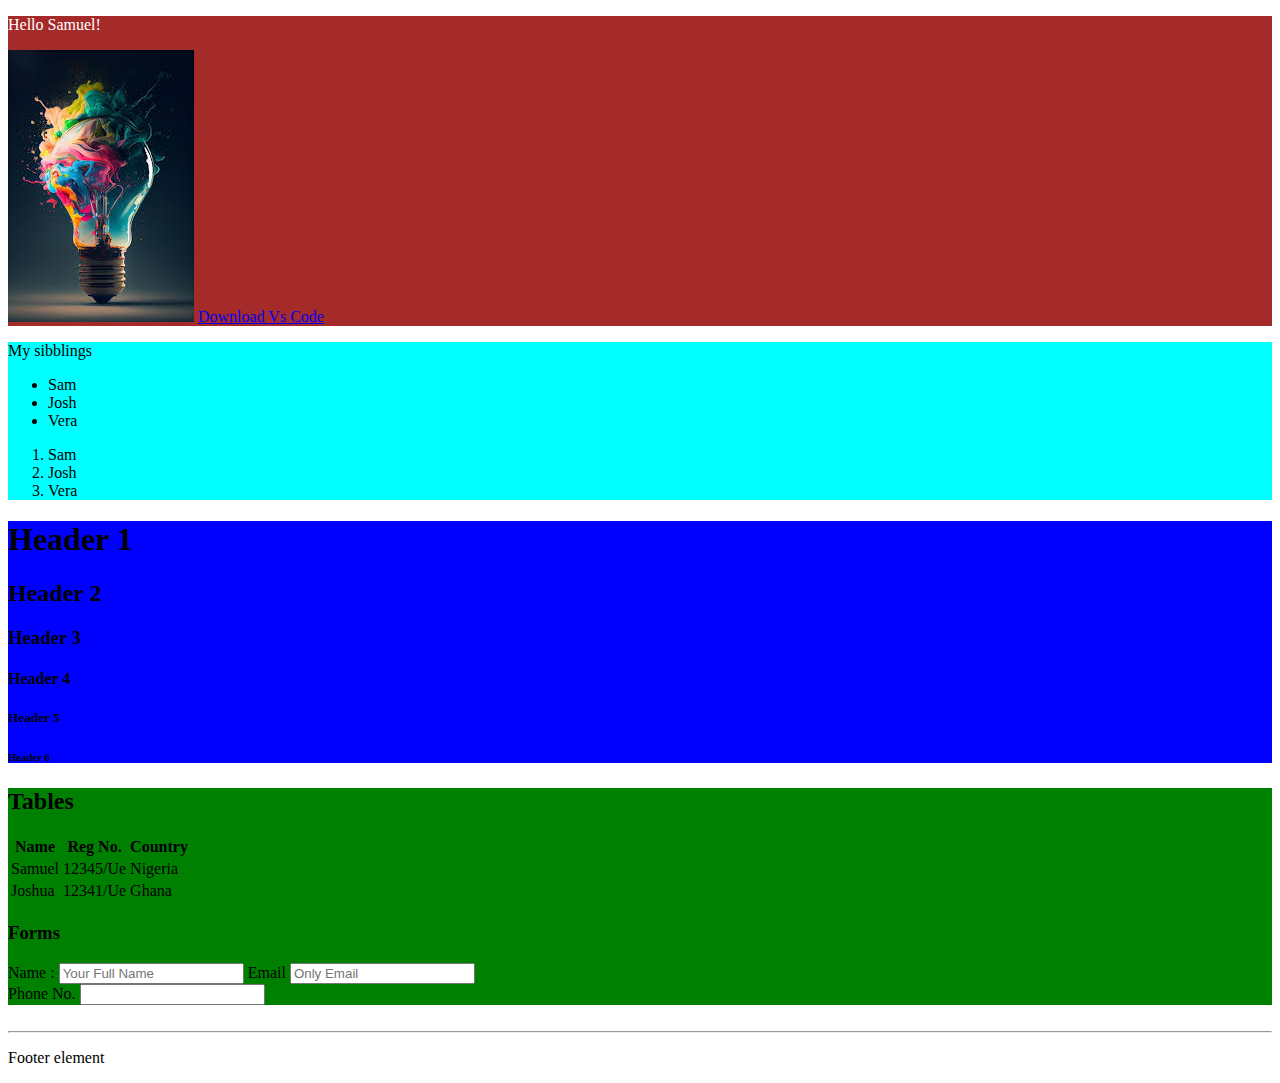
==== index.html @ cee15a2d "first commit" ====
<!DOCTYPE html>
<html lang="en">
<head>
    <title>Our Html lesson</title>
    <link rel="stylesheet" href="assets/css/style.css"/>
</head>
<body>
    <style>
        .sibblings-list{
            background-color :aqua;
            font-size: 16px;

        }

        #headers{
            background-color: blue;
        }
    </style>

    <header>

    </header>

    <aside>

    </aside>

    

    <div class="maincontent">
        <section style="background-color:brown;color:white;">
            <p> Hello Samuel! </p>
  
            <img src="assets/images/bulb.jpg"> </img>
          
            <a href="https://code.visualstudio.com/">Download Vs Code</a>
    
        </section>

       
        <section >
            <div class="sibblings-list">
                <p>My sibblings</p>
                <ul>
                    <li>Sam</li>
                    <li>Josh</li>
                    <li>Vera</li>
                </ul>
    
                <ol>
                    <li>Sam</li>
                    <li>Josh</li>
                    <li>Vera</li>  
                </ol>
            </div>
        </section>

    </div>

    <div id="headers">
        <h1>Header 1</h1>
        <h2>Header 2</h2>
        <h3>Header 3</h3>
        <h4>Header 4</h1>
        <h5>Header 5</h5>
        <h6>Header 6</h6>
    </div>
    
    <section id="table-form">
    <div>
        <h2>Tables</h2>
        <table>
            <tr>
                <th>Name</th>
                <th>Reg No.</th>
                <th>Country</th>
            </tr>
            <tr>
                <td>Samuel</td>
                <td>12345/Ue</td>
                <td>Nigeria</td>
            </tr>

            <tr>
                <td>Joshua</td>
                <td>12341/Ue</td>
                <td>Ghana</td>
            </tr>
        </table>
    </div>

    <div>
        <h3>Forms</h3>

        <form method="post">
            <label>Name :</label>
            <input type="text" placeholder="Your Full Name"/>
            <label>Email</label>
            <input type="email" placeholder="Only Email"/><br/>
            <label>Phone No.</label>
            <input type="number" />
        </form>

    </div>
</section>

    <footer> <br>
        <hr/>
        <p>Footer element</p>
    </footer>
</body>
</html>
---- assets/css/style.css ----
#table-form{
    background-color: green;
}
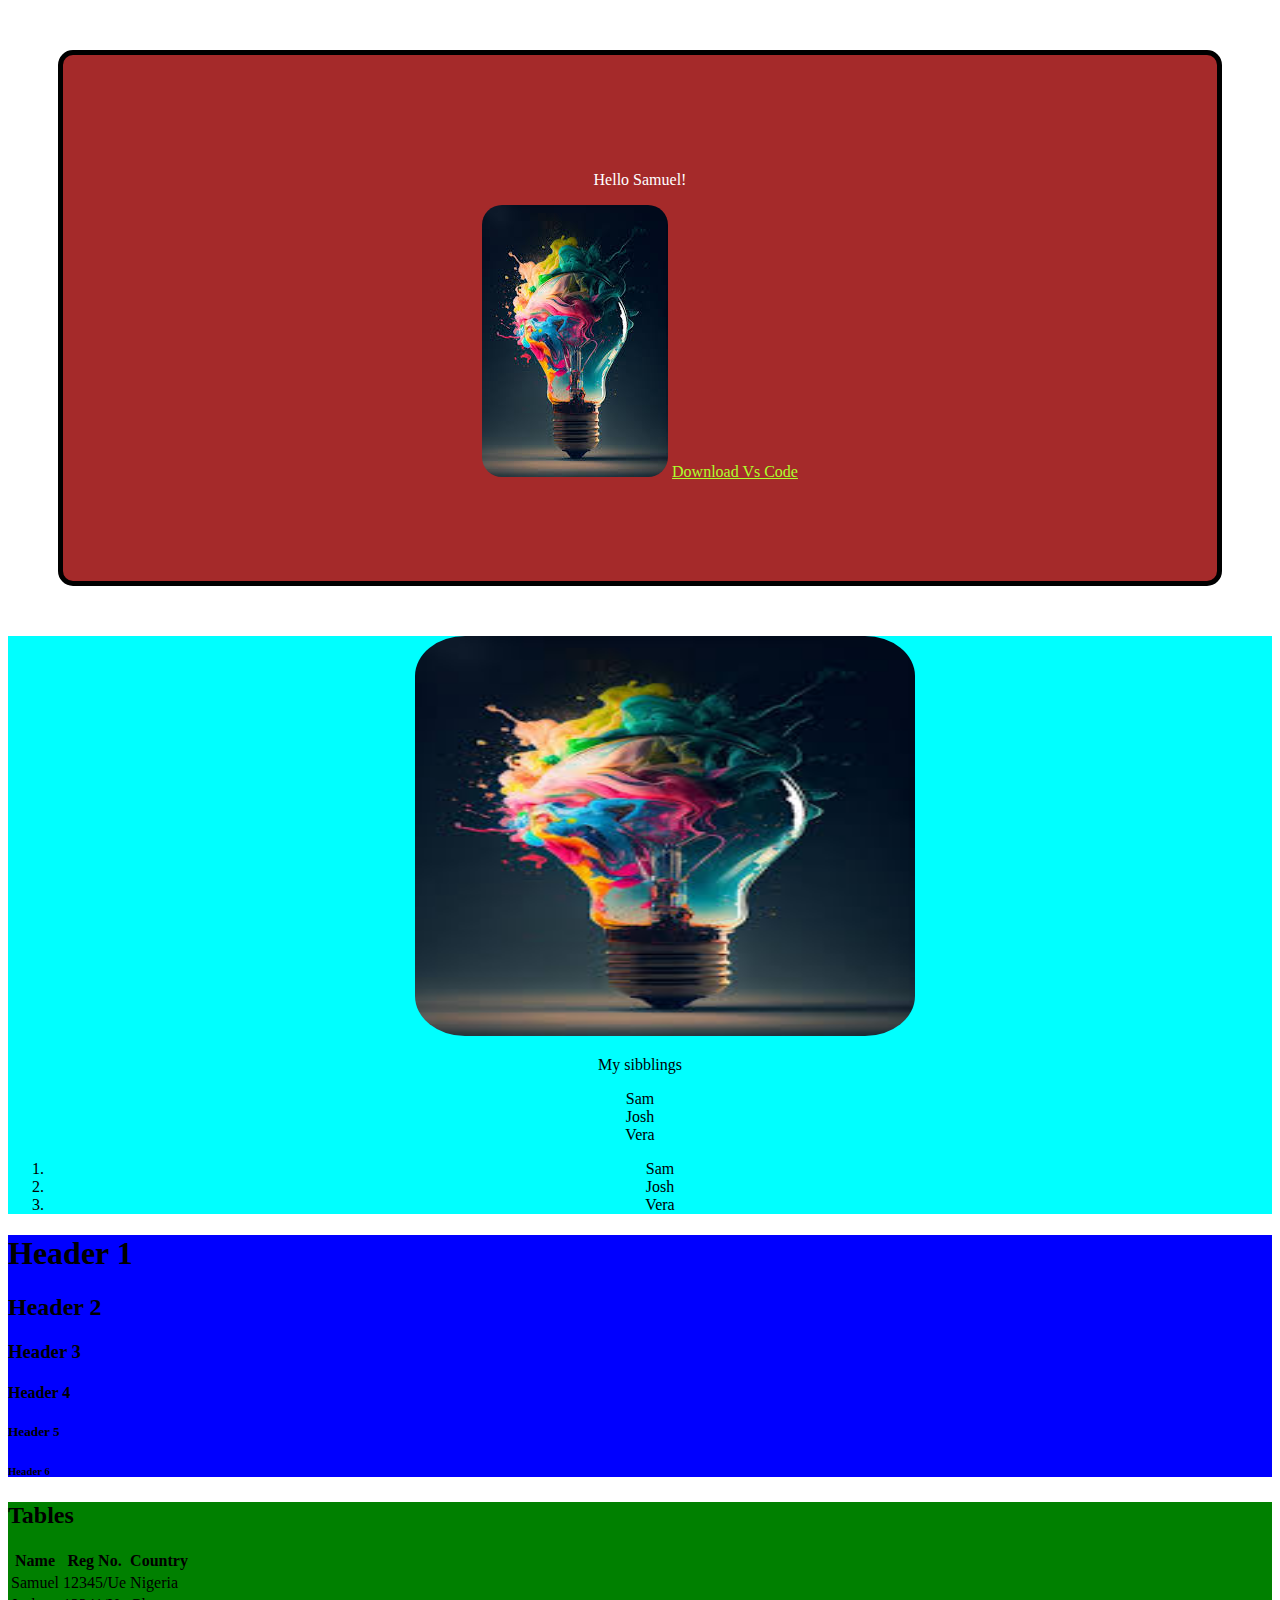
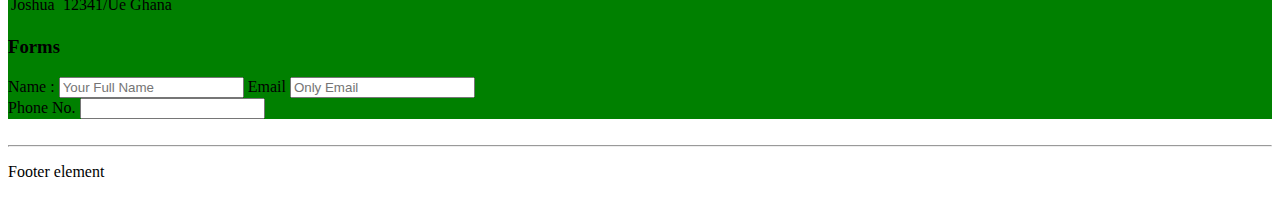
==== commit 56c9d691: "third section" ====
--- a/index.html
+++ b/index.html
@@ -28,7 +28,7 @@
     
 
     <div class="maincontent">
-        <section style="background-color:brown;color:white;">
+        <section style="background-color:brown;color:white;" class="top-modal">
             <p> Hello Samuel! </p>
   
             <img src="assets/images/bulb.jpg"> </img>
@@ -40,6 +40,8 @@
        
         <section >
             <div class="sibblings-list">
+                <img src="assets/images/bulb.jpg"> </img>
+
                 <p>My sibblings</p>
                 <ul>
                     <li>Sam</li>
--- a/assets/css/style.css
+++ b/assets/css/style.css
@@ -1,4 +1,40 @@
 
 #table-form{
     background-color: green;
-}+}
+
+.top-modal{
+    text-align: center;
+    border: 5px solid black;
+    border-radius: 15px;
+    padding: 100px;
+    margin: 50px;
+
+}
+
+.top-modal img{
+    border-radius: 20px;
+}
+
+.top-modal a{
+    color:greenyellow;
+}
+
+
+.sibblings-list{
+ text-align: center;
+}
+.sibblings-list img{
+    border-radius: 10%;
+    text-align: center;
+    width: 500px;
+    height: 400px;
+    margin-left: 50px;
+}
+.sibblings-list ul{
+    display: block;
+    padding: 0px;
+    margin: 0px;
+
+}
+
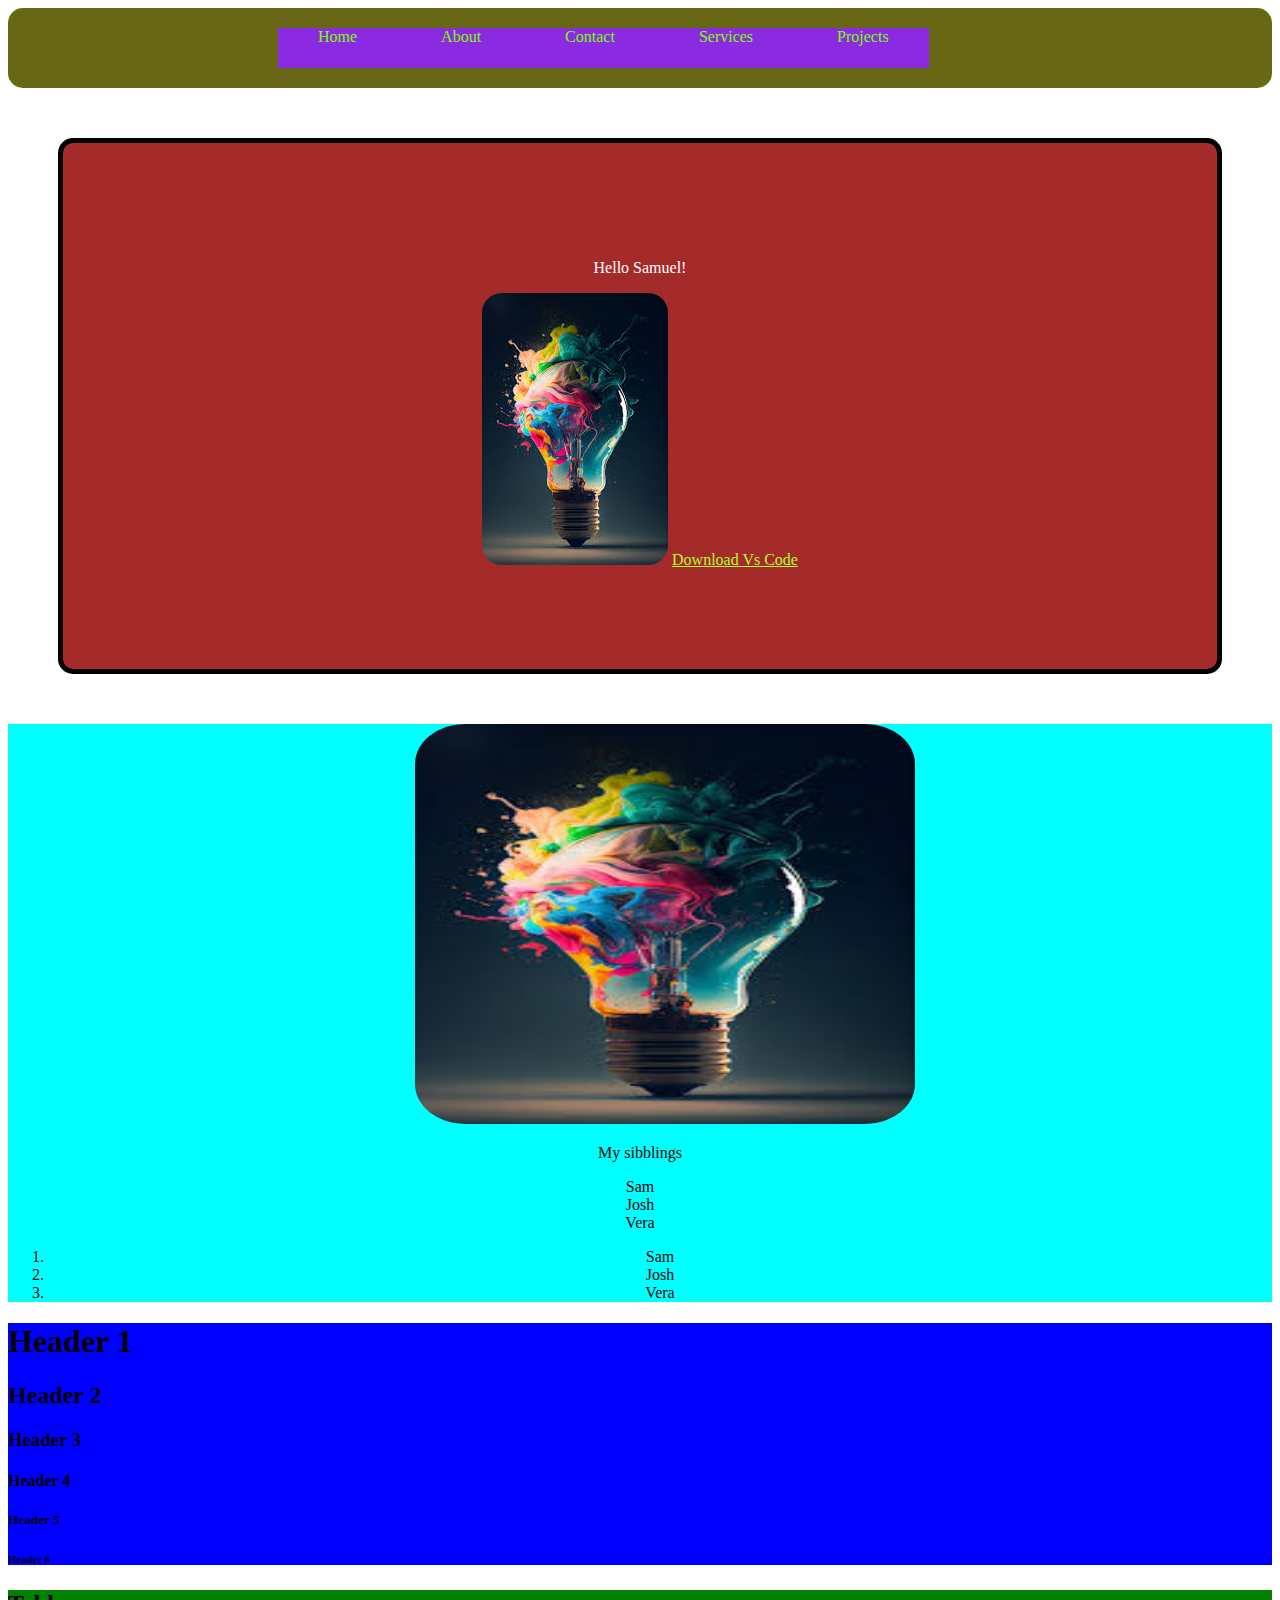
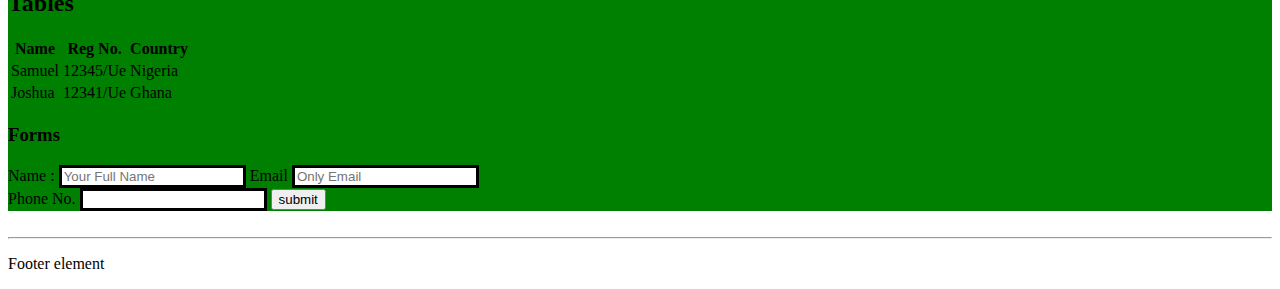
==== commit 79eee17e: "third section 5" ====
--- a/index.html
+++ b/index.html
@@ -15,10 +15,46 @@
         #headers{
             background-color: blue;
         }
+        .header{
+            background-color: rgba(92, 92, 4, 0.933);
+            border-radius: 15px;
+            padding: 20px;
+        }
+        .nav{
+            display: flex;
+            text-align: center;
+            align-items: center;
+
+        }
+        .links{
+            height: 40px;
+            text-align: center;
+            align-items: baseline;
+            margin-left: 250px;
+            background-color: blueviolet;
+
+        }
+        .links a{
+            padding: 20px;
+            margin: 20px;
+            color: chartreuse;
+            text-decoration: none;
+            margin-top: 30px;
+
+
+        }
     </style>
 
-    <header>
-
+    <header class="header">
+        <nav class="nav">
+            <div class="links">
+             <a href="/">Home</a>
+             <a href="/">About</a>
+             <a href="/">Contact</a>
+             <a href="/">Services</a>
+             <a href="/">Projects</a>
+            </div>
+         </nav>
     </header>
 
     <aside>
@@ -94,13 +130,14 @@
     <div>
         <h3>Forms</h3>
 
-        <form method="post">
+        <form method="post" action="flexb.html">
             <label>Name :</label>
             <input type="text" placeholder="Your Full Name"/>
             <label>Email</label>
             <input type="email" placeholder="Only Email"/><br/>
             <label>Phone No.</label>
             <input type="number" />
+            <button type="submit">submit</button>
         </form>
 
     </div>
--- a/assets/css/style.css
+++ b/assets/css/style.css
@@ -38,3 +38,7 @@
 
 }
 
+
+input{
+    border:3px solid black;
+}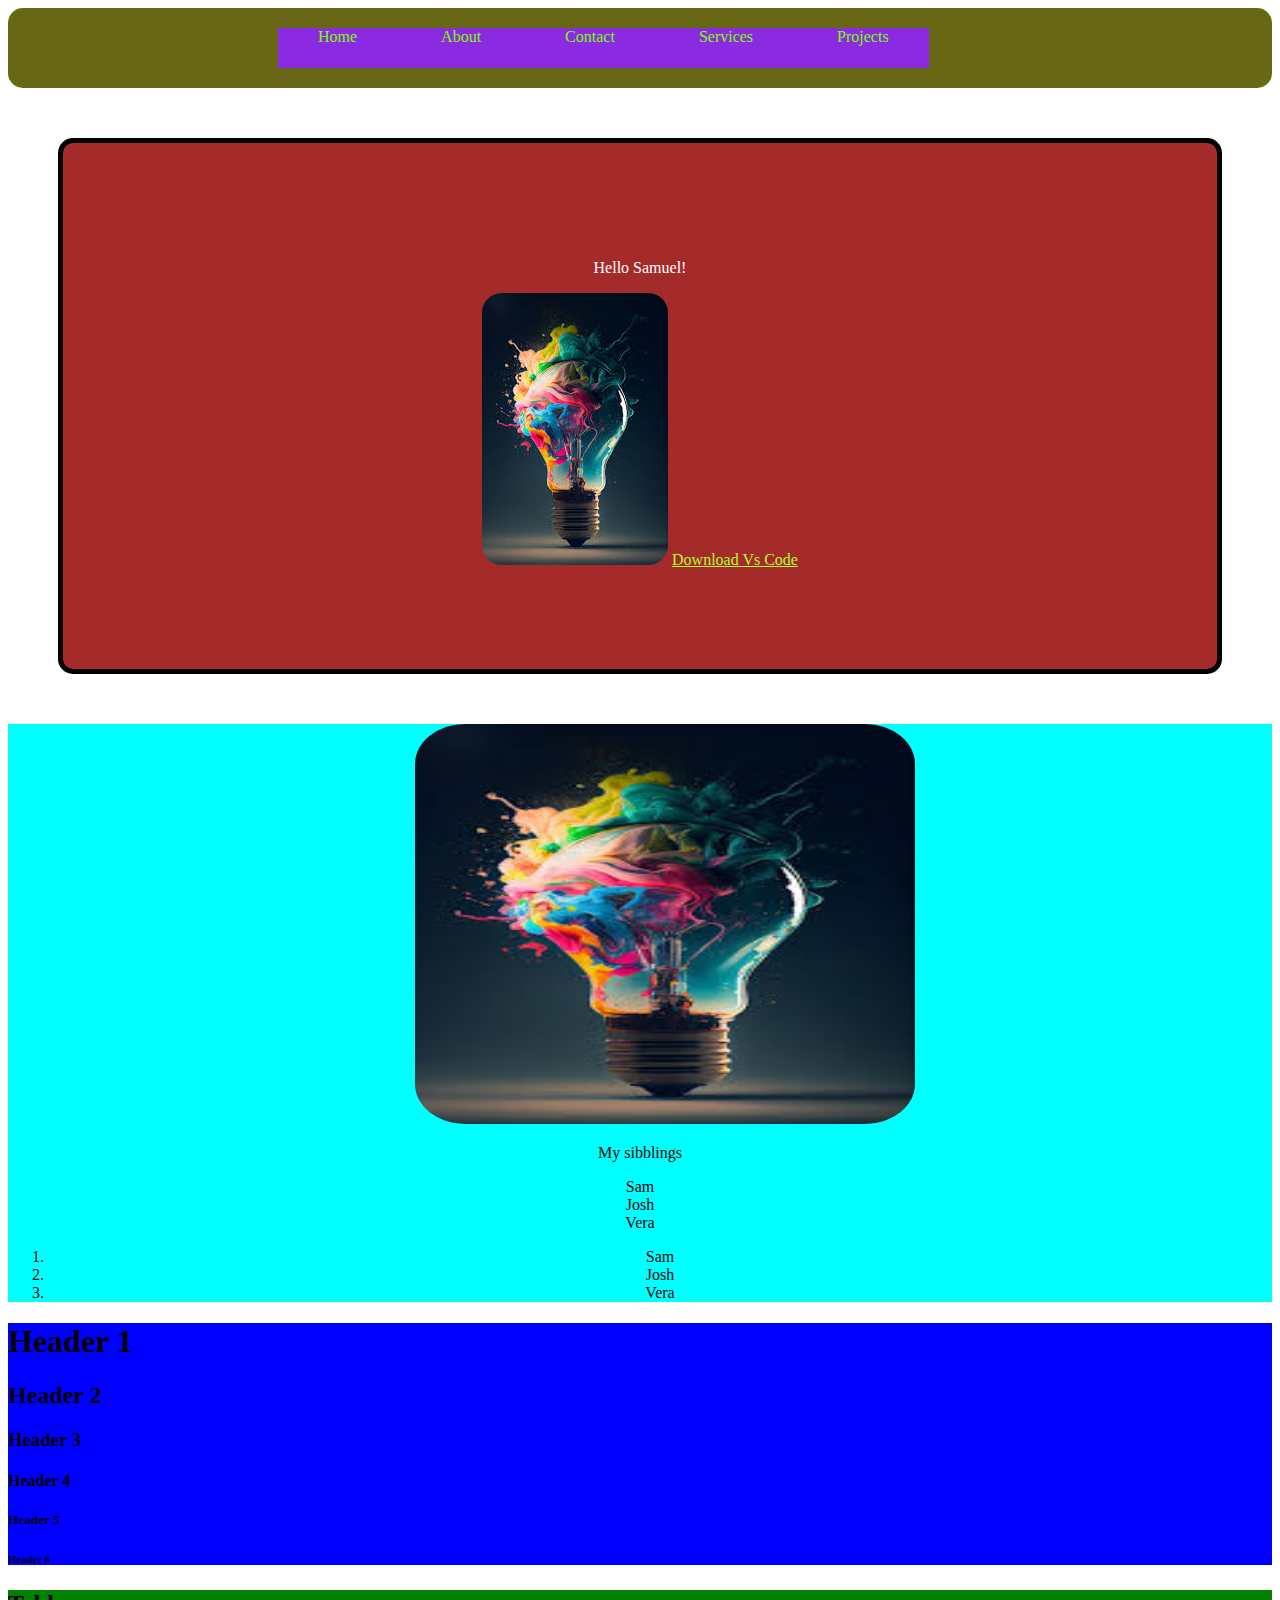
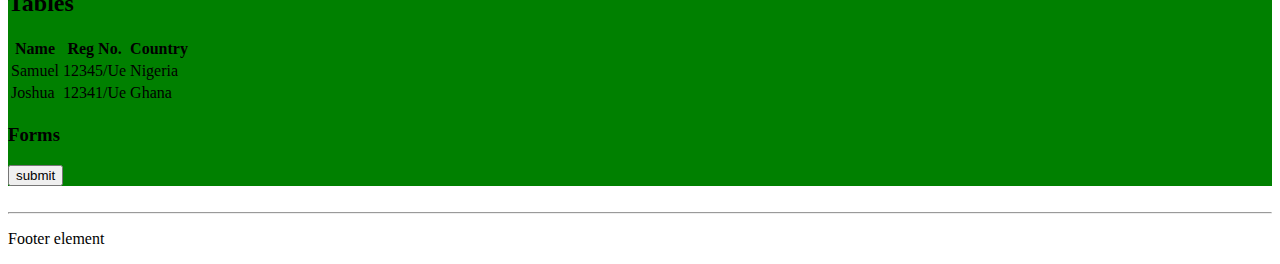
==== commit 1d4e8d2c: "third js class" ====
--- a/index.html
+++ b/index.html
@@ -3,6 +3,7 @@
 <head>
     <title>Our Html lesson</title>
     <link rel="stylesheet" href="assets/css/style.css"/>
+
 </head>
 <body>
     <style>
@@ -44,8 +45,34 @@
 
         }
     </style>
+    <script src="assets/js/script.js"></script>
 
-    <header class="header">
+    <script>
+        const num1 = true
+        const num2 =false
+        console.log(num1)
+        let num3=1
+        num3+=num1
+        console.log('num3:',num3)
+        //comparison opp
+        console.log(num1 && num2)
+
+        for(let i=0;i>10;i++){
+            console.log(num1+i)
+        }
+        const str1 = 'my name is'
+        const str2 = 'Samuel'
+        console.log(str1+ ' '+str2)
+
+        const lst1 = [1,2,3] 
+        const lst2 = ['sam','john']
+        console.log(lst1+lst2)
+
+        
+
+    </script>
+
+    <header class="header" >
         <nav class="nav">
             <div class="links">
              <a href="/">Home</a>
@@ -131,13 +158,15 @@
         <h3>Forms</h3>
 
         <form method="post" action="flexb.html">
-            <label>Name :</label>
-            <input type="text" placeholder="Your Full Name"/>
-            <label>Email</label>
-            <input type="email" placeholder="Only Email"/><br/>
-            <label>Phone No.</label>
-            <input type="number" />
-            <button type="submit">submit</button>
+                <div id ='form-inputs' style="display: none;">
+                <label>Name :</label>
+                <input type="text" placeholder="Your Full Name"/>
+                <label>Email</label>
+                <input type="email" placeholder="Only Email"/><br/>
+                <label>Phone No.</label>
+                <input type="number" />
+                </div>
+            <button type="button" onclick={openForm()}>submit</button>
         </form>
 
     </div>
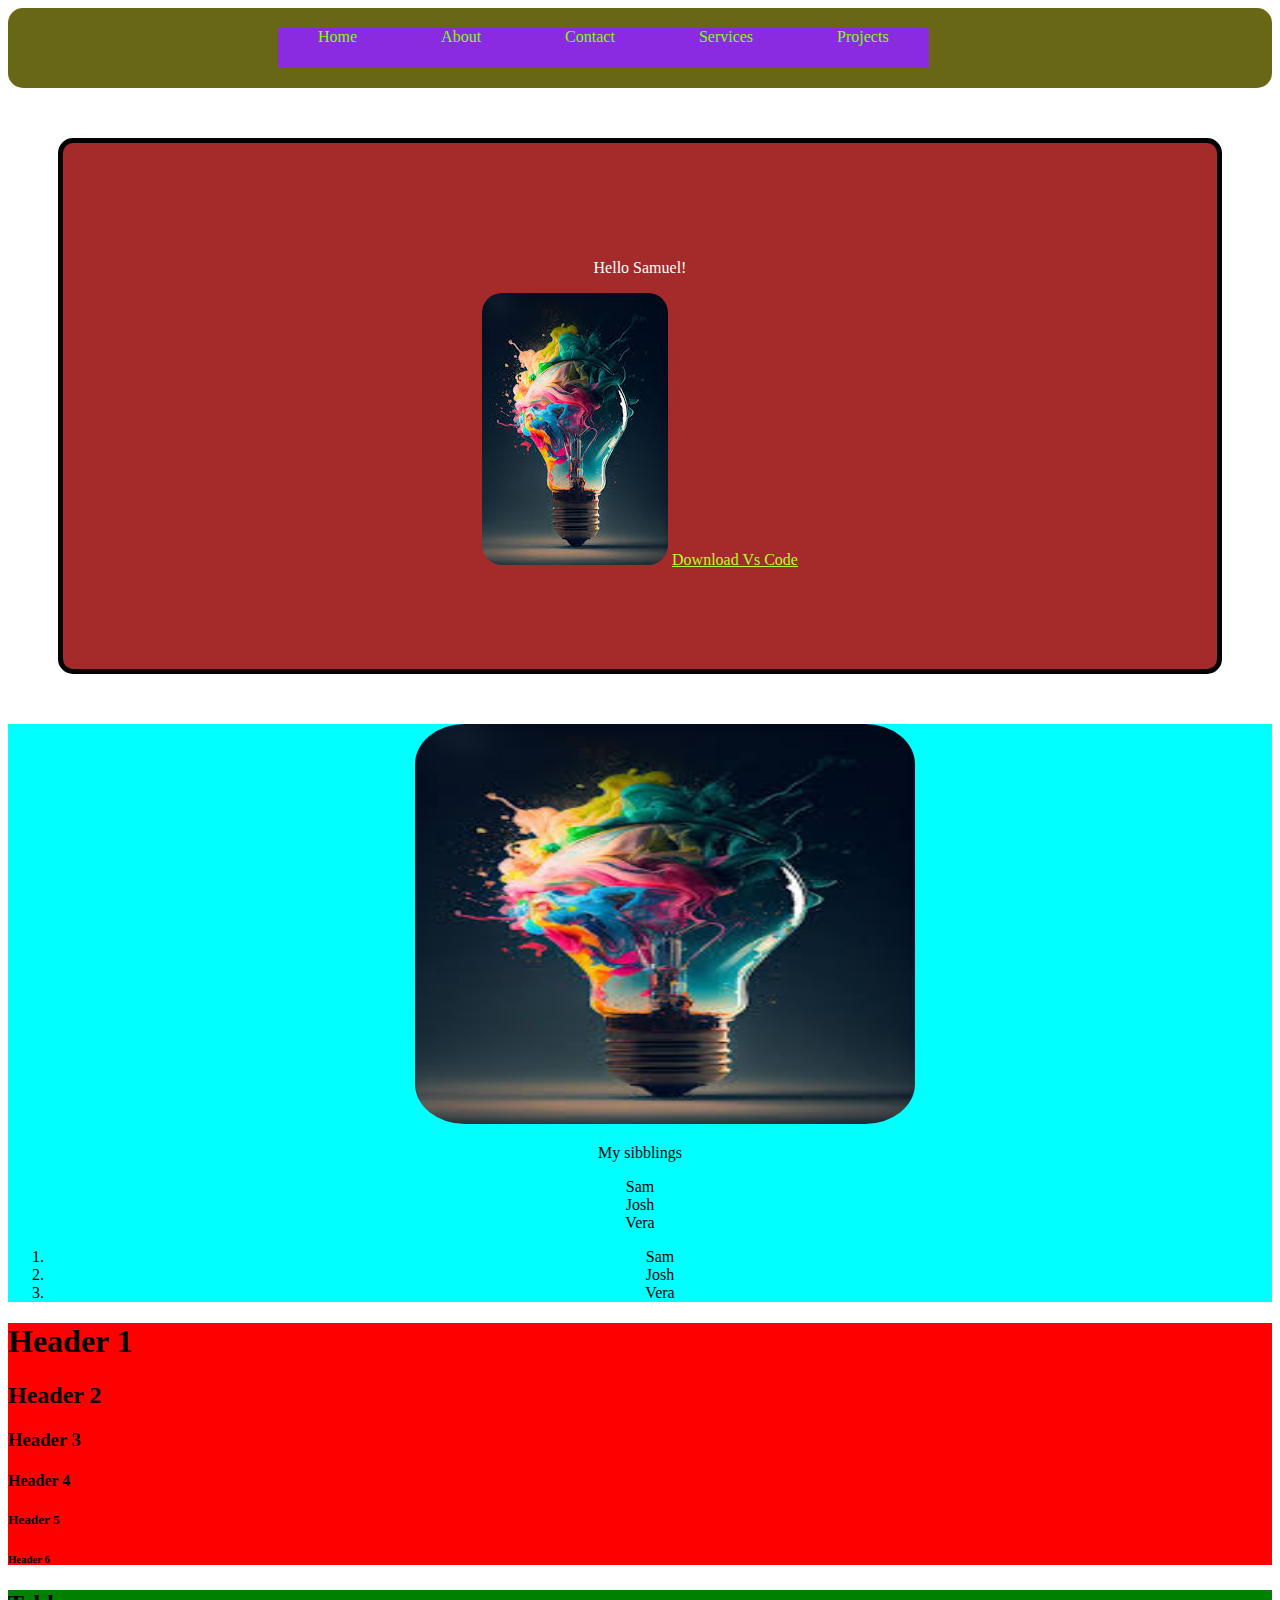
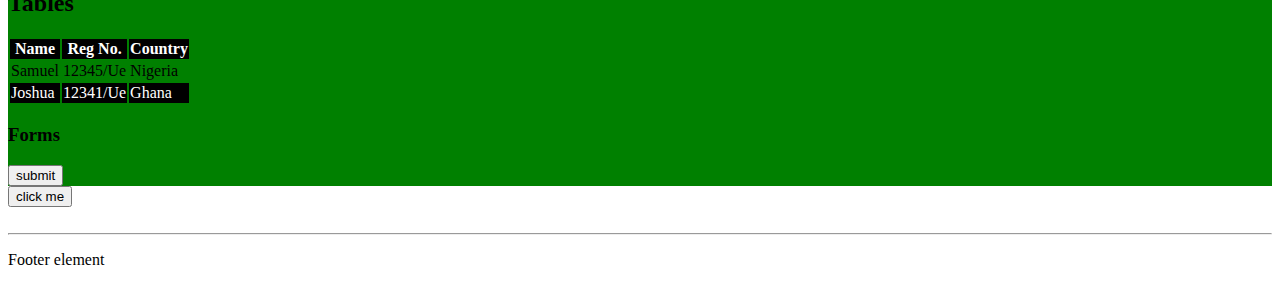
==== commit af80783b: "DOM" ====
--- a/index.html
+++ b/index.html
@@ -3,7 +3,6 @@
 <head>
     <title>Our Html lesson</title>
     <link rel="stylesheet" href="assets/css/style.css"/>
-
 </head>
 <body>
     <style>
@@ -45,7 +44,6 @@
 
         }
     </style>
-    <script src="assets/js/script.js"></script>
 
     <script>
         const num1 = true
@@ -122,7 +120,8 @@
 
     </div>
 
-    <div id="headers">
+    <div id="heading">
+       
         <h1>Header 1</h1>
         <h2>Header 2</h2>
         <h3>Header 3</h3>
@@ -135,7 +134,7 @@
     <div>
         <h2>Tables</h2>
         <table>
-            <tr>
+            <tr class="t1">
                 <th>Name</th>
                 <th>Reg No.</th>
                 <th>Country</th>
@@ -146,7 +145,7 @@
                 <td>Nigeria</td>
             </tr>
 
-            <tr>
+            <tr class="t1">
                 <td>Joshua</td>
                 <td>12341/Ue</td>
                 <td>Ghana</td>
@@ -171,10 +170,13 @@
 
     </div>
 </section>
-
+    <button id="clickme">click me</button>
     <footer> <br>
         <hr/>
         <p>Footer element</p>
     </footer>
+    
+
+    <script src="assets/js/script.js"></script>
 </body>
 </html>